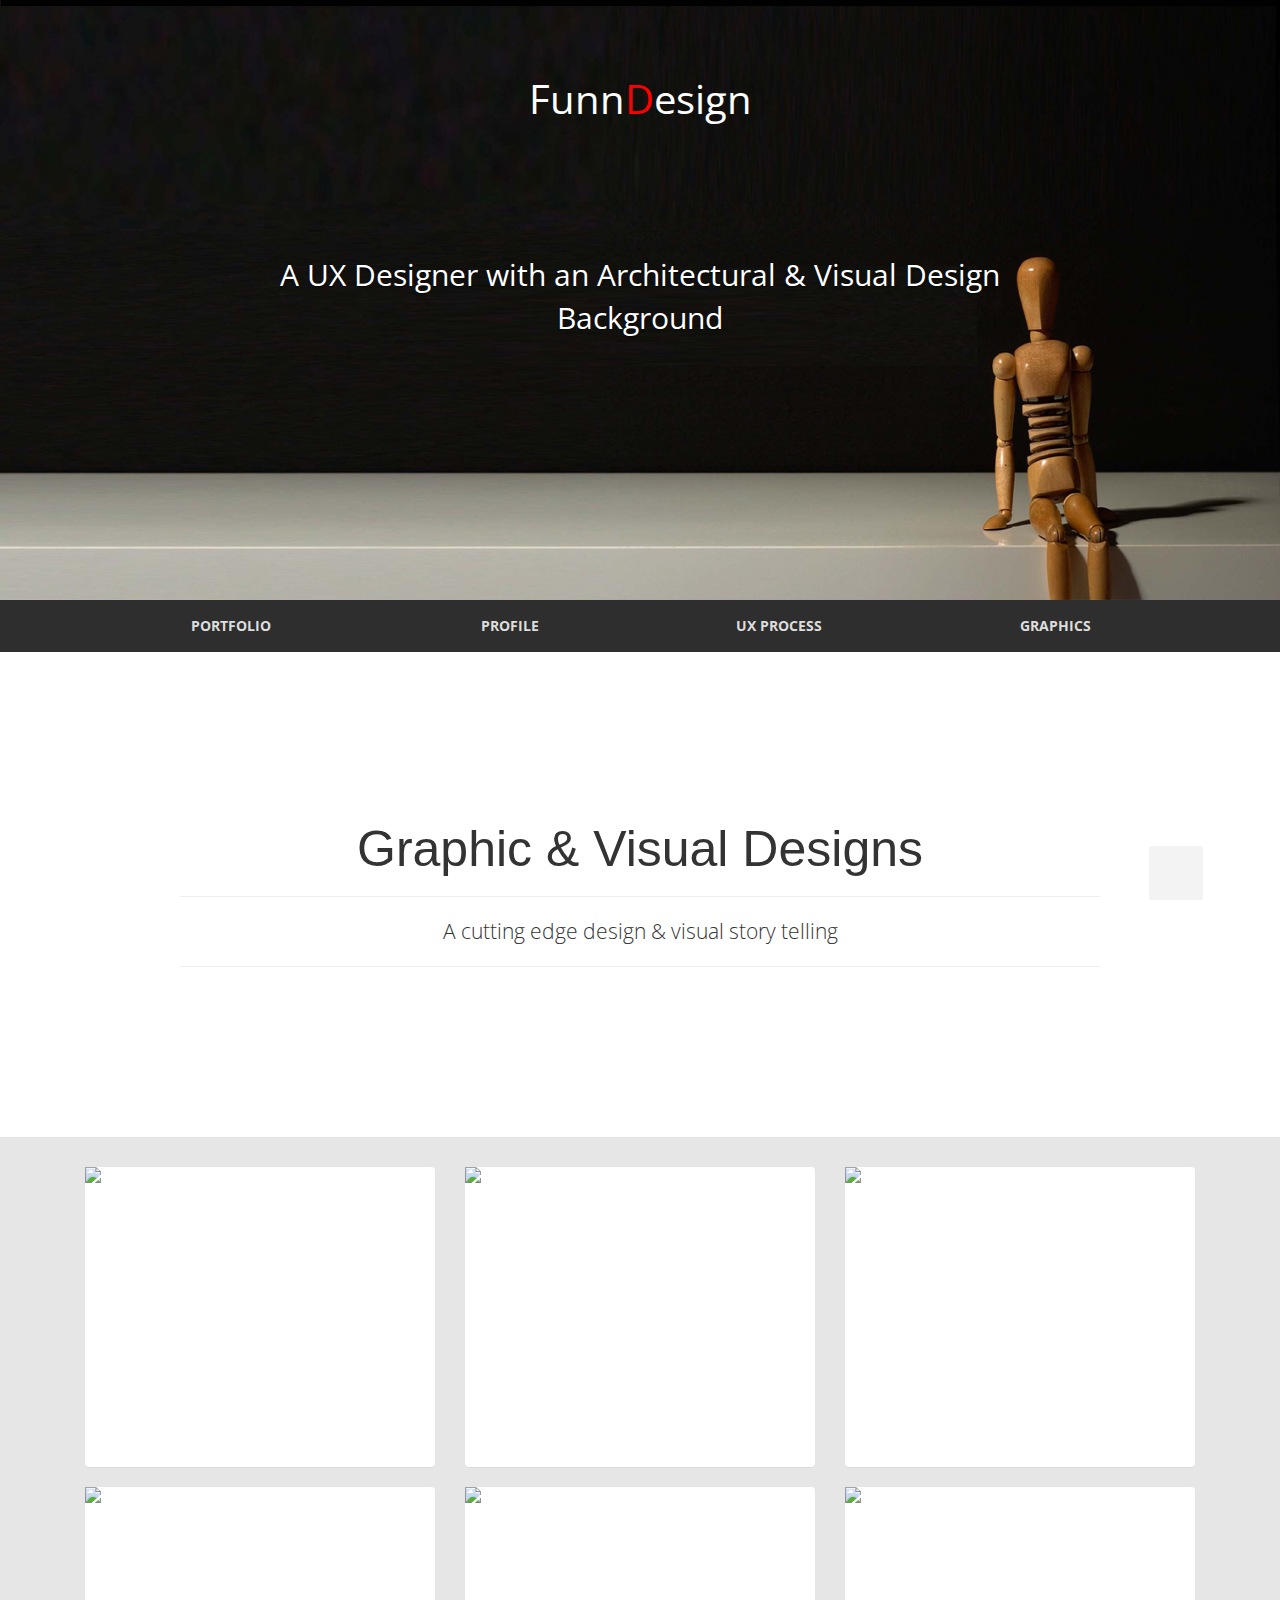
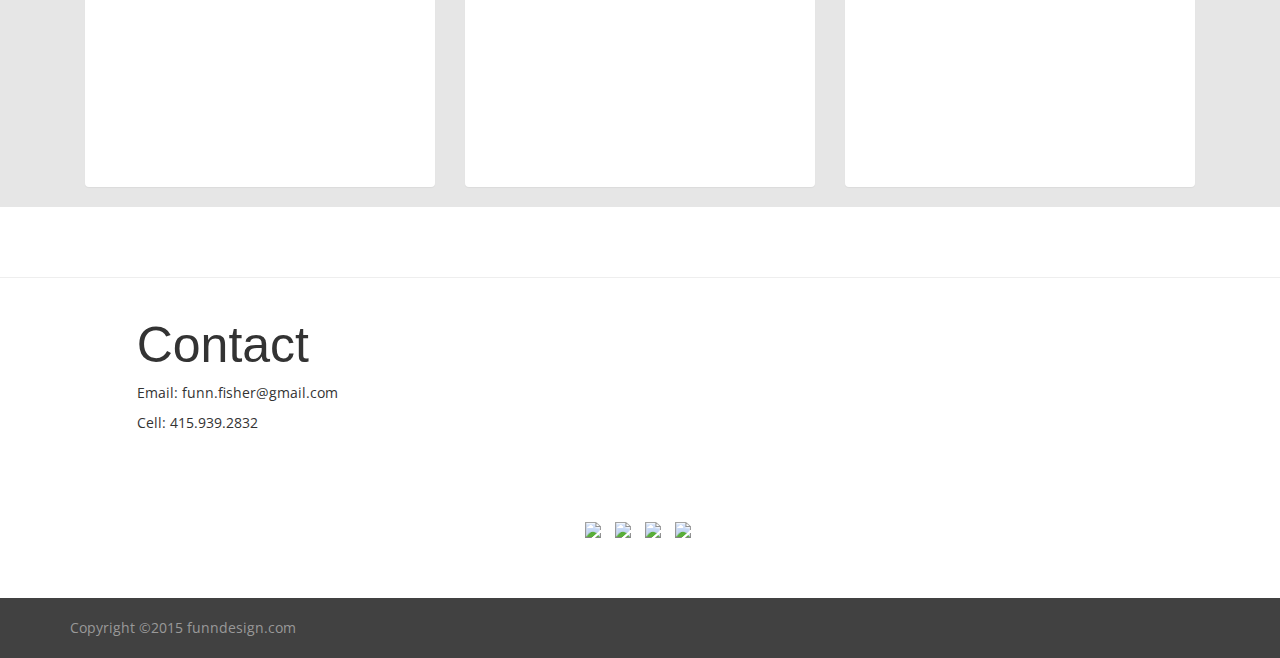
==== graphics.html @ 51618f7b "First commit" ====
<!DOCTYPE html>
<html lang="en">
	<head>
		<meta http-equiv="content-type" content="text/html; charset=UTF-8">
		<meta charset="utf-8">
		<title>Funn Design | Graphics</title>
		<meta name="generator" content="Bootply" />
		<meta name="viewport" content="width=device-width, initial-scale=1, maximum-scale=1">
		<link href="css/bootstrap.min.css" rel="stylesheet">
		<!--[if lt IE 9]>
			<script src="//html5shim.googlecode.com/svn/trunk/html5.js"></script>
		<![endif]-->
		<link href="css/styles.css" rel="stylesheet">
	</head>
	<body>
<!-- Wrap all page content here -->
<div id="wrap">

 
<header class="masthead">

  	<!-- Carousel
    ================================================== -->
    <div id="myCarousel" class="carousel slide">
     
      <div class="carousel-inner">
        <div class="item active">
          <img src="img/cover_graphics.jpg">
          <div class="container">
            <div class="carousel-caption">
              <p>A UX Designer with an Architectural & Visual Design Background</p>
              <p></p>
            </div>
          </div>
        </div>
        
            
      </div><!-- /.carousel-inner -->
      <div class="logo">Funn<span>D</span>esign</div> 
    
    <!-- /.carousel -->
  
</header>
  
  
<!-- Fixed navbar -->
<div class="navbar navbar-custom navbar-inverse navbar-static-top" id="nav">
    <div class="container">
      <div class="navbar-header">
        <button type="button" class="navbar-toggle" data-toggle="collapse" data-target=".navbar-collapse">
          <span class="icon-bar"></span>
          <span class="icon-bar"></span>
          <span class="icon-bar"></span>
        </button>
      </div>
      <div class="collapse navbar-collapse">
        <ul class="nav navbar-nav nav-justified">
    
          <li><a href="#section3">Portfolio</a></li>
          <li class="dropdown">
            <a href="#section2">Profile</b></a>
        
          </li>
          <li><a href="#section4">UX Process</a></li>
          <li><a href="#section5">Graphics</a></li>
        
        </ul>
      </div><!--/.nav-collapse -->
    </div><!--/.container -->
</div><!--/.navbar -->
  
<!-- Begin page content -->
<div class="divider" id="section1"></div>
  
<div class="container">
  <div class="col-sm-10 col-sm-offset-1">
    <div class="page-header text-center">
      <h1>Graphic & Visual Designs</h1>
    </div>
    
    <p class="lead text-center"> 
      A cutting edge design & visual story telling
    </p> 
    
    <hr>
    
    <div class="divider"></div>
    
  </div>
</div>
    
<div class="divider"></div>

<div class="divider" id="section3"></div>
  
<div class="bg-4">
  <div class="container">
  <div class="row">

     <div class="col-sm-4 col-xs-6">
      
        <div class="panel panel-default">

          <div class="panel-thumbnail"><img src="img/graphic_01.jpg" class="img-responsive"></a></div>
          <div class="panel-body">
           
          

          </div>
        </div><!--/panel-->
      </div><!--/col-->
      
      <div class="col-sm-4 col-xs-6">
      
        <div class="panel panel-default">
          <div class="panel-thumbnail"><img src="img/graphic_02.jpg" class="img-responsive"></a></div>
          <div class="panel-body">
            
        
            
          </div>
        </div><!--/panel--> 
      </div><!--/col-->
      
      <div class="col-sm-4 col-xs-6">
      
        <div class="panel panel-default">
          <div class="panel-thumbnail"><a href="#" title="Interiors"><img src="img/graphic_03.jpg" class="img-responsive"></a></div>
          <div class="panel-body">
           
            
          </div>
        </div><!--/panel--> 

      </div><!--/col--> 
      
      <div class="col-sm-4 col-xs-6">
      
        <div class="panel panel-default">
          <div class="panel-thumbnail"><a href="#" title="New Construction"><img src="img/graphic_04.jpg" class="img-responsive"></a></div>
          <div class="panel-body">
           
            
            
          </div>
        </div><!--/panel--> 

      </div><!--/col--> 
      
      <div class="col-sm-4 col-xs-6">
      
        <div class="panel panel-default">
          <div class="panel-thumbnail"><a href="#" title="Site Planning"><img src="img/graphic_05.jpg" class="img-responsive"></a></div>
          <div class="panel-body">
     
          
            
          </div>
        </div><!--/panel--> 

      </div><!--/col--> 
      
      <div class="col-sm-4 col-xs-6">
      
        <div class="panel panel-default">
          <div class="panel-thumbnail"><a href="#" title="Churches"><img src="img/graphic_06.jpg" class="img-responsive"></a></div>
          <div class="panel-body">
            
        
            
          </div>
        </div><!--/panel--> 

      </div><!--/col--> 
      
  </div><!--/row-->
  </div><!--/container-->
</div>






  

  
<div class="divider" id="section5"></div>  

<div class="row">
  
  <hr>
  
  <div class="col-sm-9 col-sm-offset-1">
      
      <div class="row form-group">
        <div class="col-md-12">
        <h1>Contact</h1> 
        <p>Email: funn.fisher@gmail.com
        <p>Cell: 415.939.2832</p>       
        </div>
        
      </div>
     
    
  </div>
  
</div><!--/row-->
  
<div class="container">
  	<div class="col-sm-8 col-sm-offset-2 text-center">

      <ul class="list-inline center-block">
        <li><a href="http://facebook.com/bootply"><img src="/assets/example/soc_fb.png"></a></li>
        <li><a href="http://twitter.com/bootply"><img src="/assets/example/soc_tw.png"></a></li>
        <li><a href="http://google.com/+bootply"><img src="/assets/example/soc_gplus.png"></a></li>
        <li><a href="http://pinterest.com/in1"><img src="/assets/example/soc_pin.png"></a></li>
      </ul>
      
  	</div><!--/col-->
</div><!--/container-->
  
</div><!--/wrap-->

<div id="footer">
  <div class="container">
    <p class="text-muted">Copyright ©2015 funndesign.com</p>
  </div>
</div>

<ul class="nav pull-right scroll-top">
  <li><a href="#" title="Scroll to top"><i class="glyphicon glyphicon-chevron-up"></i></a></li>
</ul>


<div class="modal" id="myModal" role="dialog">
  <div class="modal-dialog">
  <div class="modal-content">
	<div class="modal-header">
		<button class="close" type="button" data-dismiss="modal">×</button>
		<h3 class="modal-title"></h3>
	</div>
	<div class="modal-body">
		<div id="modalCarousel" class="carousel">
 
          <div class="carousel-inner">
           
          </div>
          
          <a class="carousel-control left" href="#modaCarousel" data-slide="prev"><i class="glyphicon glyphicon-chevron-left"></i></a>
          <a class="carousel-control right" href="#modalCarousel" data-slide="next"><i class="glyphicon glyphicon-chevron-right"></i></a>
          
        </div>
	</div>
	<div class="modal-footer">
		<button class="btn btn-default" data-dismiss="modal">Close</button>
	</div>
   </div>
  </div>
</div>


	<!-- script references -->
		<script src="//ajax.googleapis.com/ajax/libs/jquery/2.0.2/jquery.min.js"></script>
		<script src="js/bootstrap.min.js"></script>
		<script src="http://maps.googleapis.com/maps/api/js?sensor=false&extension=.js&output=embed"></script>
		<script src="js/scripts.js"></script>
	</body>
</html>
---- css/styles.css ----
@import url(http://fonts.googleapis.com/css?family=Open+Sans:400,700,600);

html,
body {
  height: 100%;
  /* The html and body elements cannot have any padding or margin. */
  -webkit-font-smoothing: antialiased;
  font-family: 'Open Sans', sans-serif;
}

.row {
  margin-left:0px;
  margin-right:0px;
}

/* Wrapper for page content to push down footer */
#wrap {
  min-height: 100%;
  height: auto !important;
  height: 100%;
  /* Negative indent footer by its height */
  margin: 0 auto -60px;
  /* Pad bottom by footer height */
  padding: 0 0 60px;
}

/* Set the fixed height of the footer here */
#footer {
  height: 60px;
  background-color: #f5f5f5;
  margin-top:50px;
  padding-top:20px;
  padding-bottom:20px;
}


/* Custom page CSS
-------------------------------------------------- */
/* CUSTOMIZE THE NAVBAR
-------------------------------------------------- */

/* Special class on .container surrounding .navbar, used for positioning it into place. */
.navbar-wrapper {
  position: absolute;
  top: 0;
  left: 0;
  right: 0;
  z-index: 10;
}


/* Since positioning the image, we need to help out the caption */
.carousel-caption {
  z-index: 10;
}

/* Declare heights because of positioning of img element */
#myCarousel  .item {
  height: 600px;
  background-color:#bbb;
}
#myCarousel img {
  position: absolute;
  top: 0;
  left: 0;
  min-width: 100%;
  height: 600px;
}


#wrap > .container {
  padding: 60px 15px 0;
}
.container .credit {
  margin: 20px 0;
}

#footer {
  background-color:#414141;
}

#footer a {
  color:#efefef;
}

header {
  background: #333;
  color:#555;
}

header .dropdown-menu {
  top:74px;
  background: #ffcc33;
  border-width:0;
}

h1 {
  font-size:50px;
}

h1 .gray {
  color:gray;
  font-size:50px;
}


.carousel-caption p {
  font-size: 30px;
  bottom: 200px;
  position: relative;
}




.logo {
  font-size:40px;
  position:absolute;
  z-index:1200;
  color:white;
  top:70px;
  text-align:center;
  width:100%;
}

.logo span {
  color: red;
}

#nav {
  width: 100%;
  position:static;
  top:-32px;
}

#nav.affix {
   position: fixed;
   top: 0;
   z-index:10;
   -webkit-transition: all .6s ease-in-out;
}

#footer > .container {
  
}

@media (min-width: 767px) {
  .navbar-nav.nav-justified > li{
      float:none;
  }
}
  
.navbar-nav {
  margin: 1px 1px; 
}  
  
/* customize nav style */
.navbar-custom {
    background-color: #2e2e2e;
	font-weight:700;
    text-transform:uppercase;
    border-width:0;
}
.navbar-custom  .navbar-nav>li>a {
	color: #ddd;
}
.navbar-custom  .dropdown-menu li>a:hover {
	color: #eee;
}
.navbar-custom  .navbar-nav li>a:hover, .navbar-nav li .open, .navbar-custom .navbar-nav .active a  {
	background-color: #000;
}
.navbar-custom .navbar-nav>.dropdown>a .caret {
	border-top-color: #999;
	border-bottom-color: #999;
}

.navbar-collapse.in { /*3.0.2 bug workaround*/
    overflow-y: visible;
}

.navbar-toggle {
	outline:0;
}

.divider {
	height:50px;
}

.panel {
	border-width:0;
}

@media (max-width: 768px) {
	header {
	
	}
}

#map-canvas {
  	width: 100%; 
  	height: 300px;
	margin: 0;
	padding: 15px;
}

.scroll-top {
   position:fixed;
   bottom:0;
   right:6%;
   z-index:100;
   background: #f2f3f2;
   font-size:24px;
   border-top-left-radius:3px;
   border-top-right-radius:3px;
}
.scroll-top a:link,.scroll-top a:visited {
  color:#222;
} 
 

section {
  color: #ffffff;
  min-height: 400px;
  height: auto !important;
  height: 100%;
  padding-top:100px;
}

.bg-1 {
	background: url('http://www.bootply.com/assets/example/bg_suburb.jpg') no-repeat center center fixed; 
    -webkit-background-size: cover;
  	-moz-background-size: cover;
  	-o-background-size: cover;
  	background-size: cover;
}

.bg-2 {
	background: url('http://www.bootply.com/assets/example/bg_suburb.jpg') no-repeat center center fixed; 
    -webkit-background-size: cover;
  	-moz-background-size: cover;
  	-o-background-size: cover;
  	background-size: cover;
}

.bg-3 {
	background: url('../img/footer.jpg') no-repeat center center fixed; 
    -webkit-background-size: cover;
  	-moz-background-size: cover;
  	-o-background-size: cover;
  	background-size: cover;
}

.bg-4 {
	padding-top:30px;
    background-color:#e6e6e6;
}

.panel .img-responsive {
	min-height:270px;
    max-height:270px;
}


.col-sm-12.figure {
  padding: 0px;
}



.container-fluid.backgroundblack {
  background-image: url("img/footer.jpg";
}
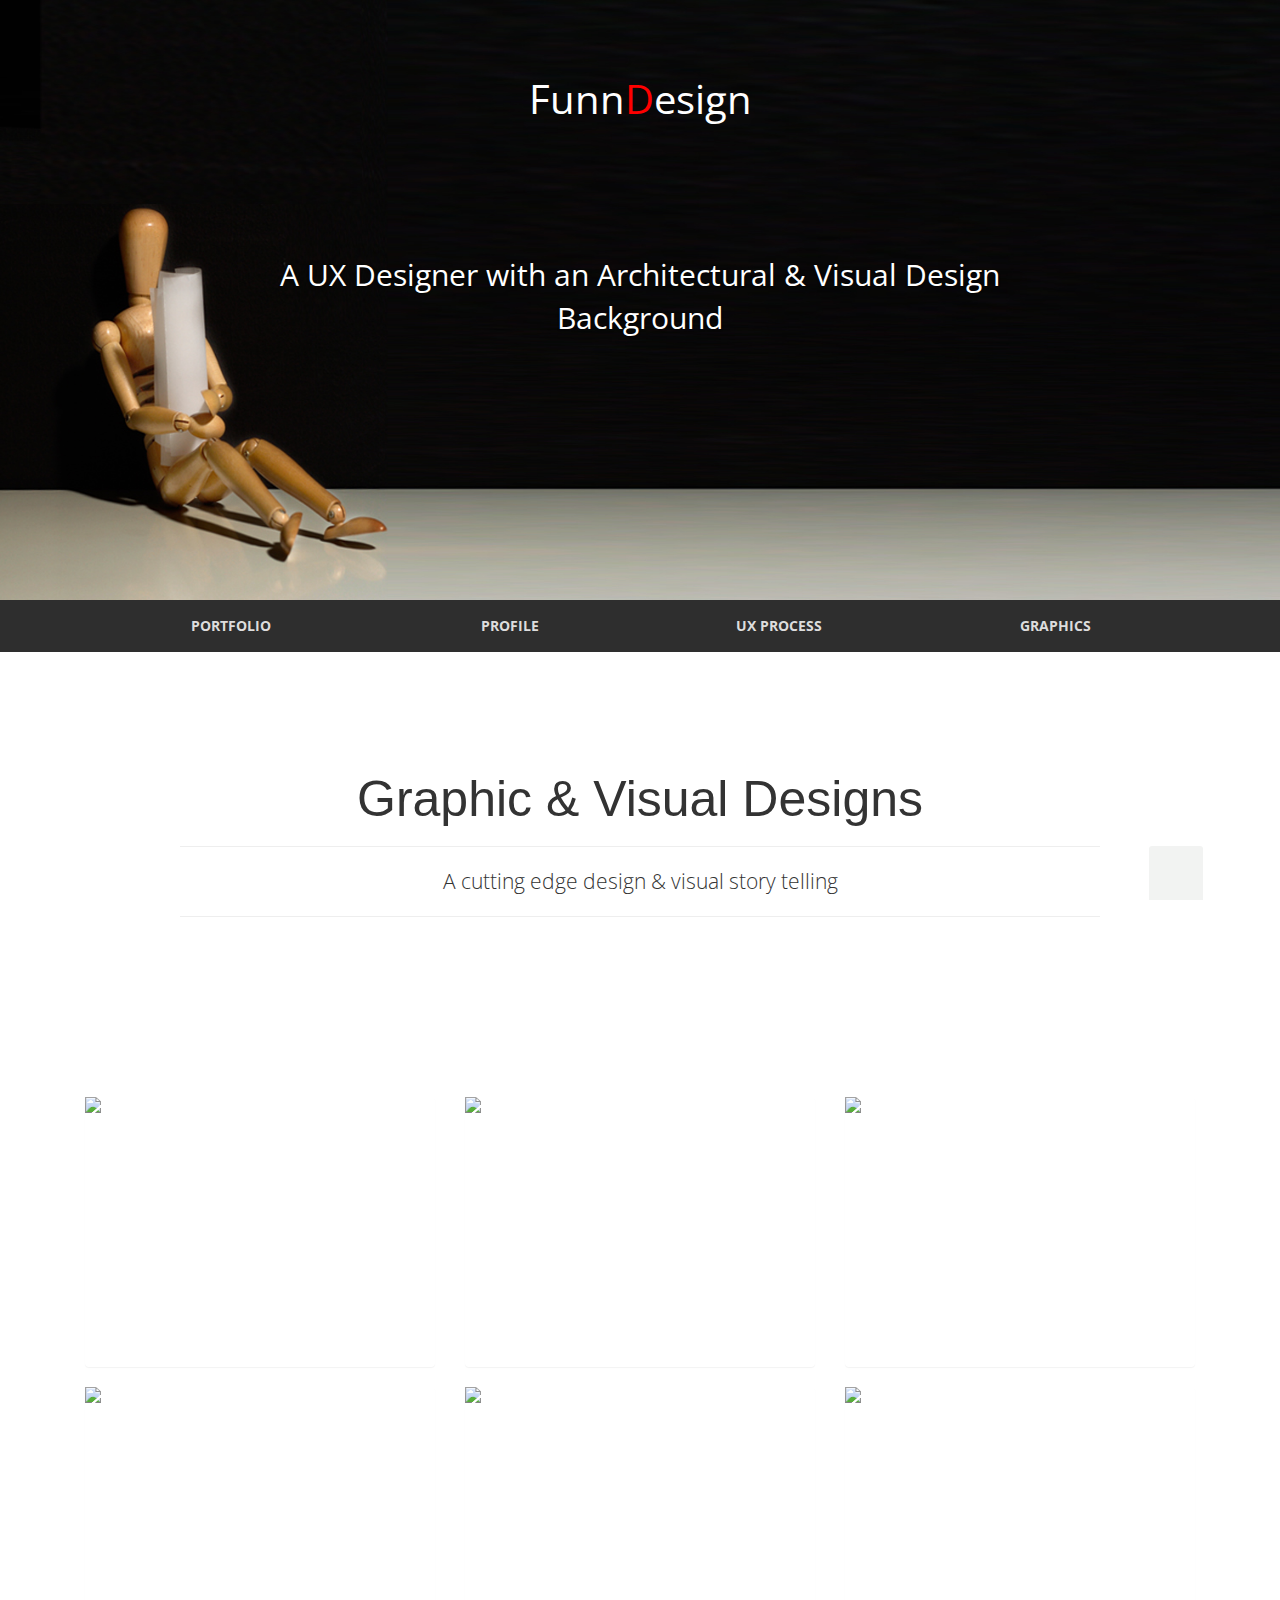
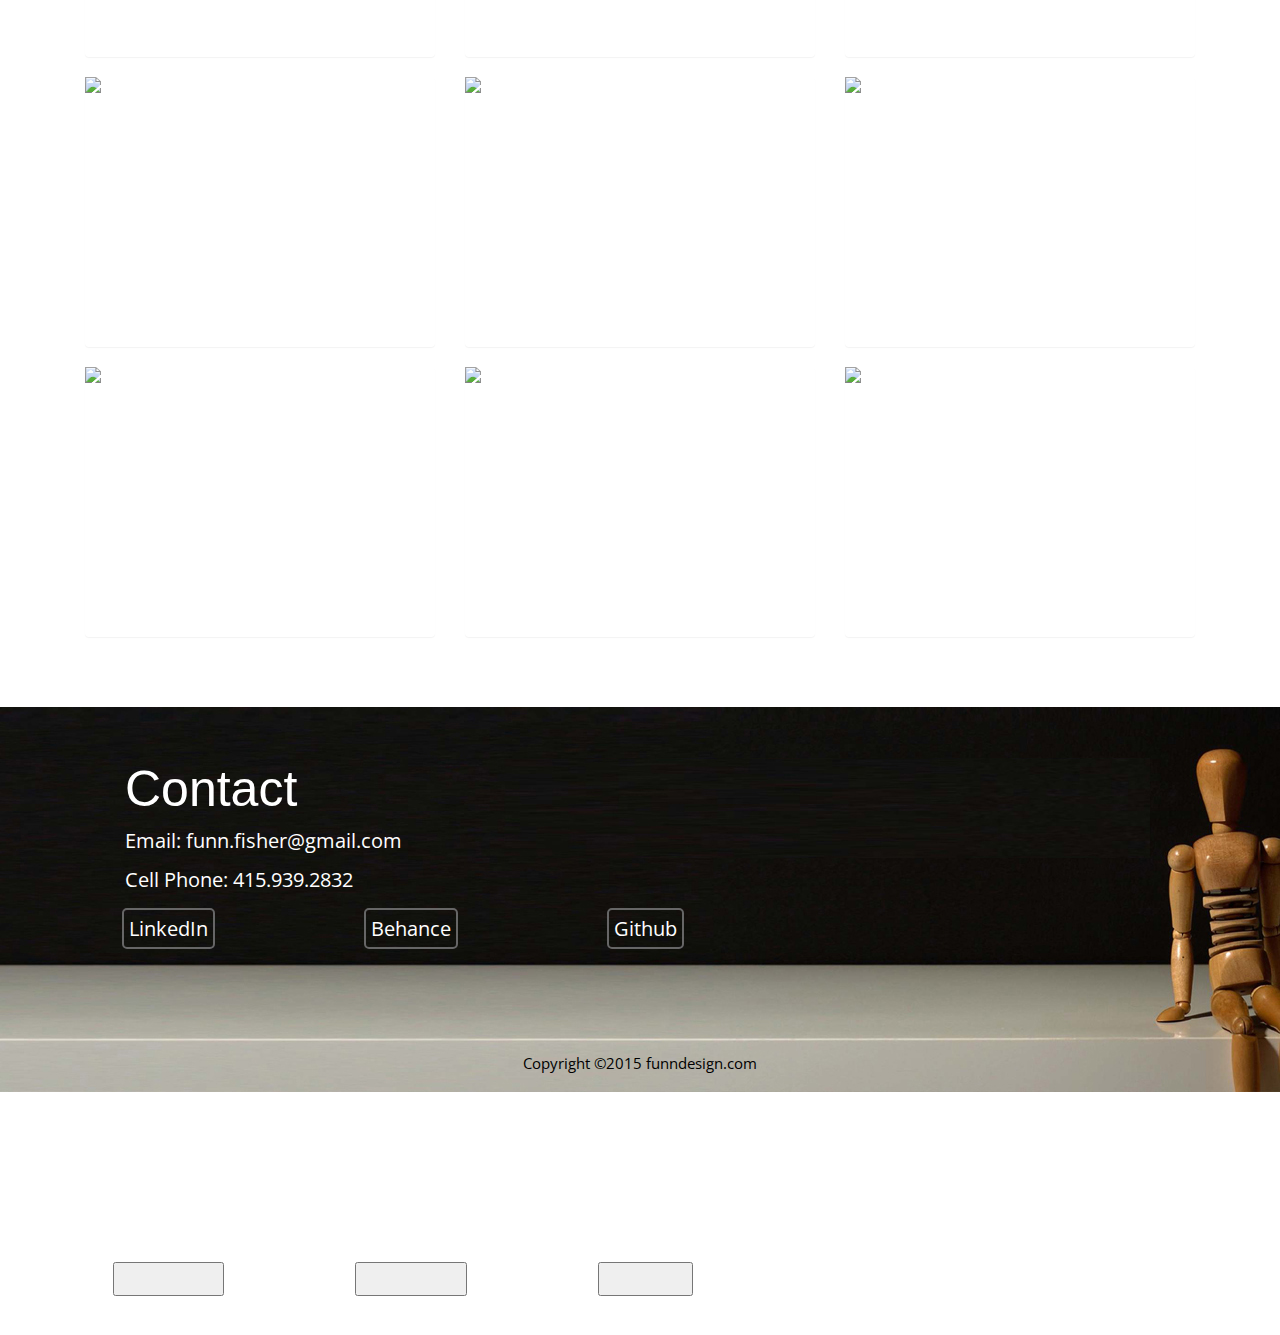
==== commit 4364850e: "Second commit" ====
--- a/graphics.html
+++ b/graphics.html
@@ -25,7 +25,7 @@
      
       <div class="carousel-inner">
         <div class="item active">
-          <img src="img/cover_graphics.jpg">
+          <img src="img/Cover_graphic.jpg">
           <div class="container">
             <div class="carousel-caption">
               <p>A UX Designer with an Architectural & Visual Design Background</p>
@@ -56,12 +56,10 @@
       <div class="collapse navbar-collapse">
         <ul class="nav navbar-nav nav-justified">
     
-          <li><a href="#section3">Portfolio</a></li>
-          <li class="dropdown">
-            <a href="#section2">Profile</b></a>
-        
-          </li>
-          <li><a href="#section4">UX Process</a></li>
+          <li><a href="index.html#section2">Portfolio</a></li>
+          <li><a href="index.html#section3">Profile</a></li>
+          <li><a href="process.html">UX Process</a></li>
+
           <li><a href="#section5">Graphics</a></li>
         
         </ul>
@@ -70,7 +68,7 @@
 </div><!--/.navbar -->
   
 <!-- Begin page content -->
-<div class="divider" id="section1"></div>
+
   
 <div class="container">
   <div class="col-sm-10 col-sm-offset-1">
@@ -91,9 +89,9 @@
     
 <div class="divider"></div>
 
-<div class="divider" id="section3"></div>
-  
-<div class="bg-4">
+
+  
+
   <div class="container">
   <div class="row">
 
@@ -101,132 +99,169 @@
       
         <div class="panel panel-default">
 
-          <div class="panel-thumbnail"><img src="img/graphic_01.jpg" class="img-responsive"></a></div>
-          <div class="panel-body">
-           
-          
-
-          </div>
+          <div class="panel-thumbnail"><img src="img/graphic_18.jpg" class="img-responsive"></a></div>
+         
         </div><!--/panel-->
       </div><!--/col-->
       
       <div class="col-sm-4 col-xs-6">
       
         <div class="panel panel-default">
-          <div class="panel-thumbnail"><img src="img/graphic_02.jpg" class="img-responsive"></a></div>
-          <div class="panel-body">
-            
+          <div class="panel-thumbnail"><img src="img/graphic_13.jpg" class="img-responsive"></a></div>
+          
+        </div><!--/panel--> 
+      </div><!--/col-->
+      
+      <div class="col-sm-4 col-xs-6">
+      
+        <div class="panel panel-default">
+          <div class="panel-thumbnail"><a href="#" title="Interiors"><img src="img/graphic_08.jpg" class="img-responsive"></a></div>
+          
+        </div><!--/panel--> 
+
+      </div><!--/col--> 
+      
+      <div class="col-sm-4 col-xs-6">
+      
+        <div class="panel panel-default">
+          <div class="panel-thumbnail"><a href="#" title="New Construction"><img src="img/graphic_11.jpg" class="img-responsive"></a></div>
+          
+        </div><!--/panel--> 
+
+      </div><!--/col--> 
+      
+      <div class="col-sm-4 col-xs-6">
+      
+        <div class="panel panel-default">
+          <div class="panel-thumbnail"><a href="#" title="Site Planning"><img src="img/graphic_05.jpg" class="img-responsive"></a></div>
+         
+        </div><!--/panel--> 
+
+      </div><!--/col--> 
+      
+      <div class="col-sm-4 col-xs-6">
+      
+        <div class="panel panel-default">
+          <div class="panel-thumbnail"><a href="#" title="Churches"><img src="img/graphic_06.jpg" class="img-responsive"></a></div>
+         
+        </div><!--/panel--> 
+
+      </div><!--/col--> 
+
+
+<div class="col-sm-4 col-xs-6">
+      
+        <div class="panel panel-default">
+          <div class="panel-thumbnail"><a href="#" title="New Construction"><img src="img/graphic_14.jpg" class="img-responsive"></a></div>
         
-            
-          </div>
-        </div><!--/panel--> 
-      </div><!--/col-->
-      
-      <div class="col-sm-4 col-xs-6">
-      
-        <div class="panel panel-default">
-          <div class="panel-thumbnail"><a href="#" title="Interiors"><img src="img/graphic_03.jpg" class="img-responsive"></a></div>
-          <div class="panel-body">
-           
-            
-          </div>
-        </div><!--/panel--> 
-
-      </div><!--/col--> 
-      
-      <div class="col-sm-4 col-xs-6">
+        </div><!--/panel--> 
+
+      </div><!--/col--> 
+
+
+<div class="col-sm-4 col-xs-6">
+      
+        <div class="panel panel-default">
+          <div class="panel-thumbnail"><a href="#" title="New Construction"><img src="img/graphic_17.jpg" class="img-responsive"></a></div>
+        
+        </div><!--/panel--> 
+
+      </div><!--/col--> 
+
+
+<div class="col-sm-4 col-xs-6">
+      
+        <div class="panel panel-default">
+          <div class="panel-thumbnail"><a href="#" title="New Construction"><img src="img/graphic_10.jpg" class="img-responsive"></a></div>
+          
+        </div><!--/panel--> 
+
+      </div><!--/col--> 
+      
+<div class="col-sm-4 col-xs-6">
+      
+        <div class="panel panel-default">
+          <div class="panel-thumbnail"><a href="#" title="New Construction"><img src="img/graphic_07.jpg" class="img-responsive"></a></div>
+          
+        </div><!--/panel--> 
+
+      </div><!--/col-->
+
+<div class="col-sm-4 col-xs-6">
+      
+        <div class="panel panel-default">
+          <div class="panel-thumbnail"><a href="#" title="New Construction"><img src="img/graphic_19.jpg" class="img-responsive"></a></div>
+          
+        </div><!--/panel--> 
+
+      </div><!--/col-->
+
+<div class="col-sm-4 col-xs-6">
       
         <div class="panel panel-default">
           <div class="panel-thumbnail"><a href="#" title="New Construction"><img src="img/graphic_04.jpg" class="img-responsive"></a></div>
-          <div class="panel-body">
-           
-            
-            
-          </div>
-        </div><!--/panel--> 
-
-      </div><!--/col--> 
-      
-      <div class="col-sm-4 col-xs-6">
-      
-        <div class="panel panel-default">
-          <div class="panel-thumbnail"><a href="#" title="Site Planning"><img src="img/graphic_05.jpg" class="img-responsive"></a></div>
-          <div class="panel-body">
-     
-          
-            
-          </div>
-        </div><!--/panel--> 
-
-      </div><!--/col--> 
-      
-      <div class="col-sm-4 col-xs-6">
-      
-        <div class="panel panel-default">
-          <div class="panel-thumbnail"><a href="#" title="Churches"><img src="img/graphic_06.jpg" class="img-responsive"></a></div>
-          <div class="panel-body">
-            
-        
-            
-          </div>
-        </div><!--/panel--> 
-
-      </div><!--/col--> 
-      
+          
+        </div><!--/panel--> 
+
+      </div><!--/col-->
+
+
   </div><!--/row-->
   </div><!--/container-->
-</div>
-
-
-
-
-
-
-  
-
-  
-<div class="divider" id="section5"></div>  
-
-<div class="row">
-  
-  <hr>
-  
-  <div class="col-sm-9 col-sm-offset-1">
-      
-      <div class="row form-group">
-        <div class="col-md-12">
-        <h1>Contact</h1> 
-        <p>Email: funn.fisher@gmail.com
-        <p>Cell: 415.939.2832</p>       
-        </div>
-        
-      </div>
+  </div>
+
+<div class="divider" id="section1"></div>
+
+
+
+<div class="container-fluid">
+  <div class="row">
+        <img src="img/footer.jpg">
+        <div class="footer-caption">
+          <h1>Contact</h1> 
+          <p> Email: funn.fisher@gmail.com</p>
+          <p>Cell Phone: 415.939.2832</p>
+        </div>
+
+        <div class="btn">
+          <button><a href="https://www.linkedin.com/profile/view?id=62258545&trk=nav_responsive_tab_profile" target="new page">LinkedIn</a></button> 
+        </div>
+        <div class="btn">
+          <button><a href="https://www.behance.net/funnfisher" target="new page">Behance</a></button>
+        </div>
+        <div class="btn">
+          <button><a href="https://github.com/Funnfisher" target="new page">Github</a></button>
+        </div>
+
+        <div id="copyright">
+          <div class="container">
+          <p>Copyright ©2015 funndesign.com</p>
+          </div>
+        </div>
+
+
+
+        </div>
+  </div>
+
+
+
+
      
     
   </div>
   
 </div><!--/row-->
   
-<div class="container">
-  	<div class="col-sm-8 col-sm-offset-2 text-center">
-
-      <ul class="list-inline center-block">
-        <li><a href="http://facebook.com/bootply"><img src="/assets/example/soc_fb.png"></a></li>
-        <li><a href="http://twitter.com/bootply"><img src="/assets/example/soc_tw.png"></a></li>
-        <li><a href="http://google.com/+bootply"><img src="/assets/example/soc_gplus.png"></a></li>
-        <li><a href="http://pinterest.com/in1"><img src="/assets/example/soc_pin.png"></a></li>
-      </ul>
-      
-  	</div><!--/col-->
-</div><!--/container-->
+
   
 </div><!--/wrap-->
 
-<div id="footer">
-  <div class="container">
-    <p class="text-muted">Copyright ©2015 funndesign.com</p>
-  </div>
-</div>
+
+
+
+
+
 
 <ul class="nav pull-right scroll-top">
   <li><a href="#" title="Scroll to top"><i class="glyphicon glyphicon-chevron-up"></i></a></li>
--- a/css/styles.css
+++ b/css/styles.css
@@ -79,9 +79,7 @@
   background-color:#414141;
 }
 
-#footer a {
-  color:#efefef;
-}
+
 
 header {
   background: #333;
@@ -97,6 +95,14 @@
 h1 {
   font-size:50px;
 }
+
+.bg-4 h1 {
+  font-size:50px;
+  margin-top: 0px;
+  margin-bottom: 20px;
+}
+
+
 
 h1 .gray {
   color:gray;
@@ -252,9 +258,20 @@
 }
 
 .bg-4 {
-	padding-top:30px;
     background-color:#e6e6e6;
-}
+    padding-top: 30px;
+    padding-bottom: 50px;
+}
+
+.bg-5 {
+    background-color:white;
+    padding-top: 30px;
+    padding-bottom: 50px;
+}
+
+
+
+
 
 .panel .img-responsive {
 	min-height:270px;
@@ -262,12 +279,62 @@
 }
 
 
-.col-sm-12.figure {
-  padding: 0px;
-}
-
-
-
-.container-fluid.backgroundblack {
-  background-image: url("img/footer.jpg";
-}
+.footer-caption h1 {
+  color: white;
+  bottom: 350px;
+  position: relative;
+  margin-left: 125px;
+}
+
+.footer-caption p {
+  font-size: 20px;
+  bottom: 350px;
+  position: relative;
+  color: white;
+  margin-left: 125px;
+
+}
+
+#copyright p {
+  font-size: 15px;
+  color: black;
+  position: relative;
+  text-align: center;
+  bottom: 250px;
+}
+
+.btn a {
+  margin: 1px;
+  bottom: 350px;
+  position: relative;
+  background-color: transparent;
+  padding:5px;
+  border: 2px solid #666;
+  border-radius: 5px;
+  text-decoration:none;
+  width: 100px;
+  font-size: 20px;
+  color: white;
+}
+
+.row .btn {
+  margin-left: 100px;
+  margin-right: 1px;
+}
+
+
+ h3 {
+  color: #CA4C4D;
+  margin-top: 0;
+  font-size: 30px;
+}
+
+.col-sm-6 p {
+  margin-top: 40px;
+  font-size: 20px;
+}
+
+
+
+
+
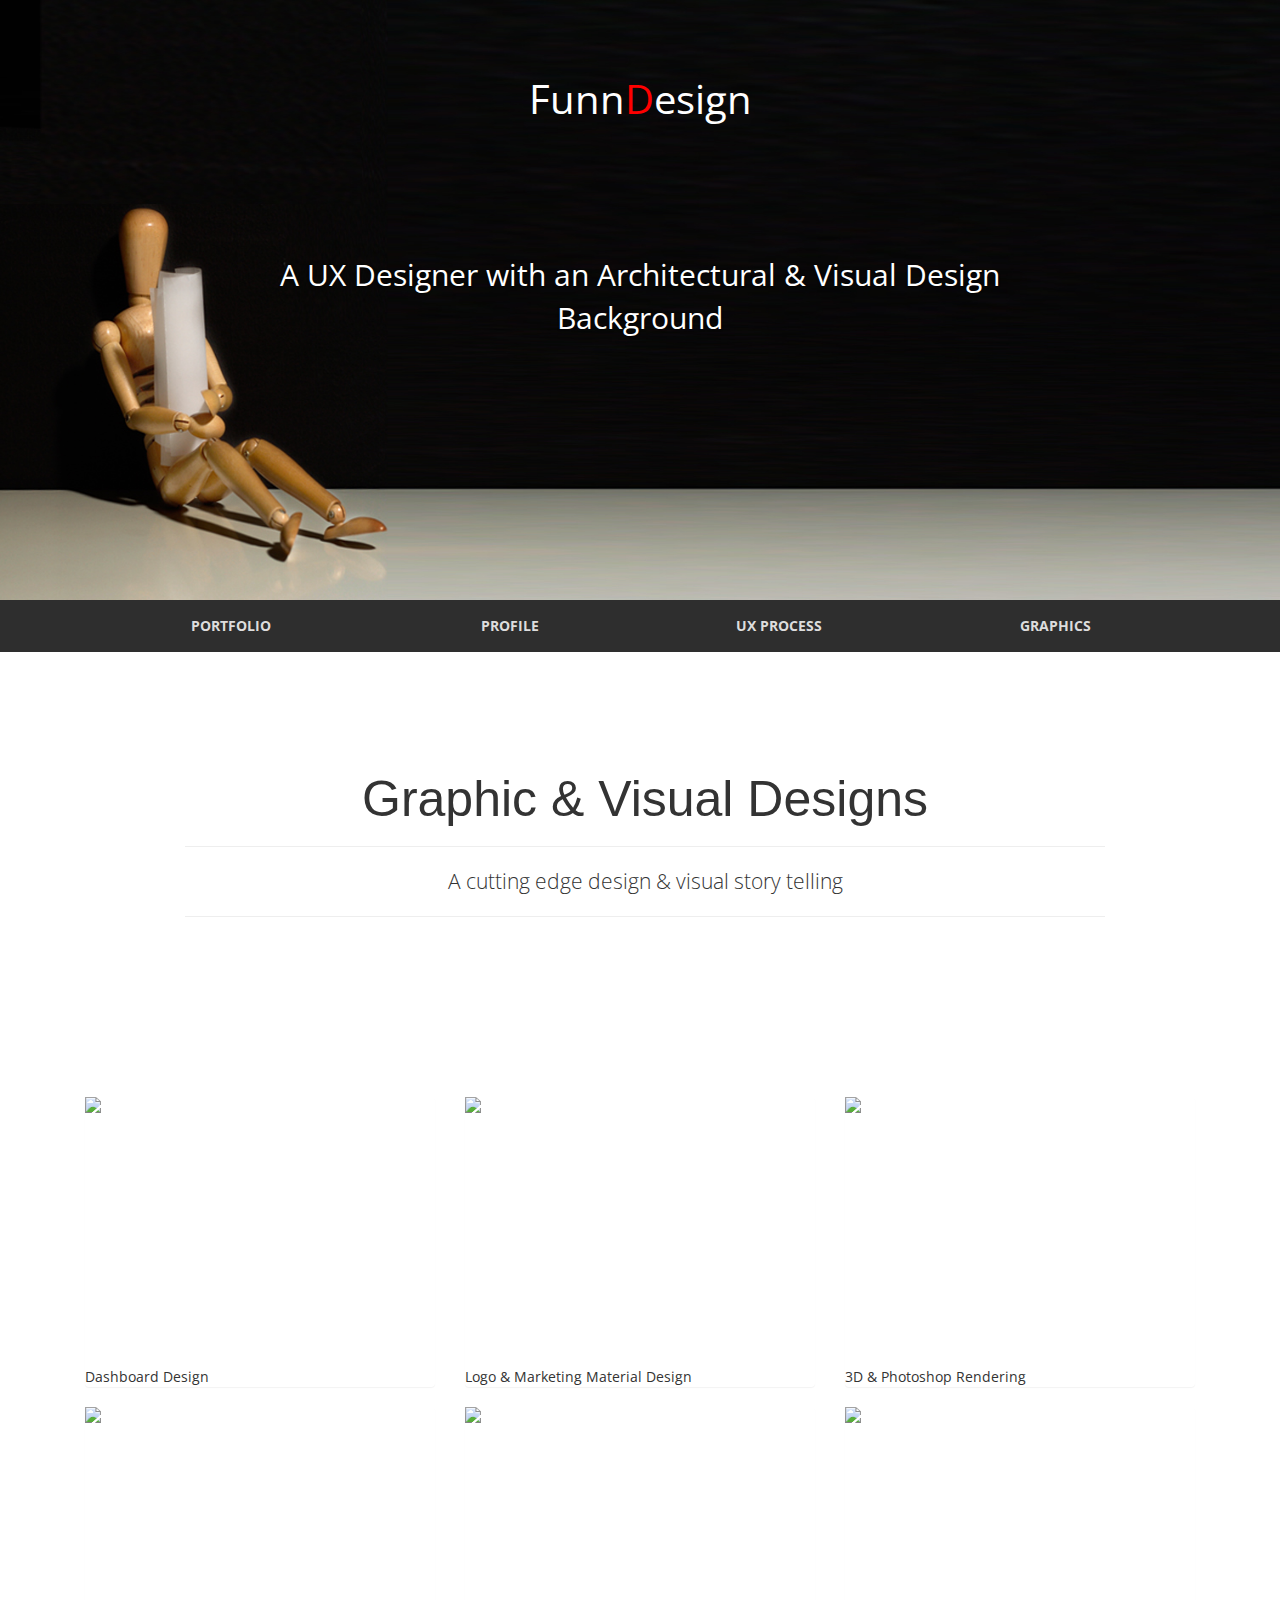
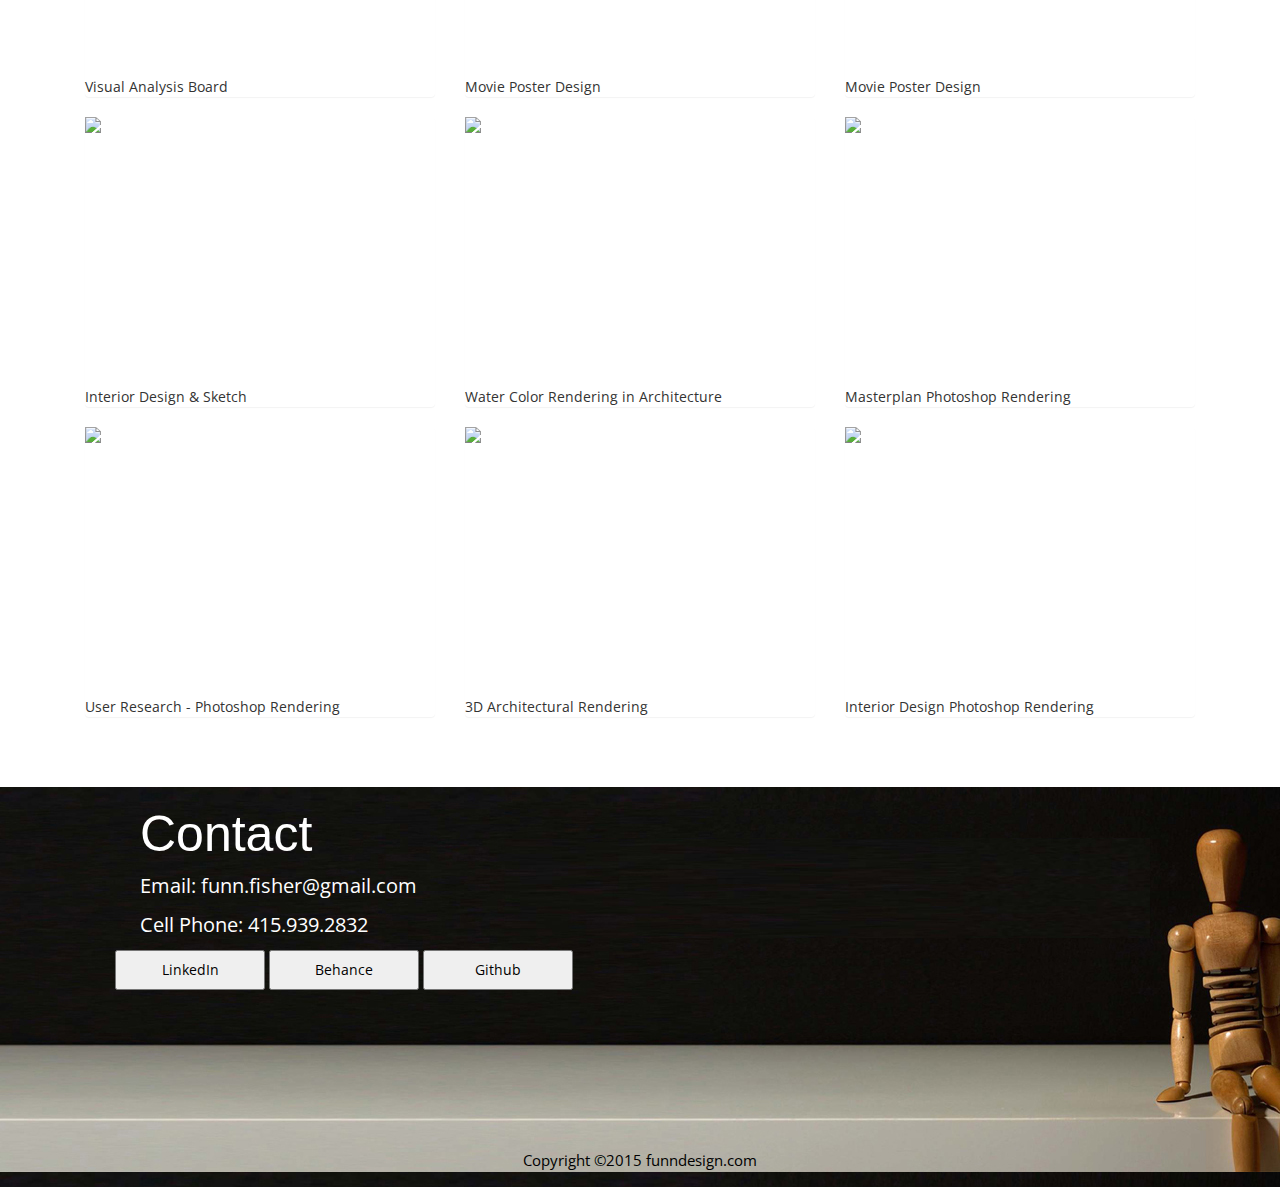
==== commit 25f76517: "Third commit" ====
--- a/graphics.html
+++ b/graphics.html
@@ -100,6 +100,7 @@
         <div class="panel panel-default">
 
           <div class="panel-thumbnail"><img src="img/graphic_18.jpg" class="img-responsive"></a></div>
+          <p>Dashboard Design</p>
          
         </div><!--/panel-->
       </div><!--/col-->
@@ -108,14 +109,16 @@
       
         <div class="panel panel-default">
           <div class="panel-thumbnail"><img src="img/graphic_13.jpg" class="img-responsive"></a></div>
-          
-        </div><!--/panel--> 
-      </div><!--/col-->
-      
-      <div class="col-sm-4 col-xs-6">
-      
-        <div class="panel panel-default">
-          <div class="panel-thumbnail"><a href="#" title="Interiors"><img src="img/graphic_08.jpg" class="img-responsive"></a></div>
+          <p>Logo & Marketing Material Design</p>
+          
+        </div><!--/panel--> 
+      </div><!--/col-->
+      
+      <div class="col-sm-4 col-xs-6">
+      
+        <div class="panel panel-default">
+          <div class="panel-thumbnail"><img src="img/graphic_08.jpg" class="img-responsive"></a></div>
+          <p>3D & Photoshop Rendering</p>
           
         </div><!--/panel--> 
 
@@ -125,6 +128,7 @@
       
         <div class="panel panel-default">
           <div class="panel-thumbnail"><a href="#" title="New Construction"><img src="img/graphic_11.jpg" class="img-responsive"></a></div>
+          <p>Visual Analysis Board</p>
           
         </div><!--/panel--> 
 
@@ -134,6 +138,7 @@
       
         <div class="panel panel-default">
           <div class="panel-thumbnail"><a href="#" title="Site Planning"><img src="img/graphic_05.jpg" class="img-responsive"></a></div>
+          <p>Movie Poster Design</p>
          
         </div><!--/panel--> 
 
@@ -143,6 +148,7 @@
       
         <div class="panel panel-default">
           <div class="panel-thumbnail"><a href="#" title="Churches"><img src="img/graphic_06.jpg" class="img-responsive"></a></div>
+          <p>Movie Poster Design</p>
          
         </div><!--/panel--> 
 
@@ -153,6 +159,7 @@
       
         <div class="panel panel-default">
           <div class="panel-thumbnail"><a href="#" title="New Construction"><img src="img/graphic_14.jpg" class="img-responsive"></a></div>
+          <p>Interior Design & Sketch</p>
         
         </div><!--/panel--> 
 
@@ -163,6 +170,7 @@
       
         <div class="panel panel-default">
           <div class="panel-thumbnail"><a href="#" title="New Construction"><img src="img/graphic_17.jpg" class="img-responsive"></a></div>
+          <p>Water Color Rendering in Architecture</p>
         
         </div><!--/panel--> 
 
@@ -173,6 +181,7 @@
       
         <div class="panel panel-default">
           <div class="panel-thumbnail"><a href="#" title="New Construction"><img src="img/graphic_10.jpg" class="img-responsive"></a></div>
+          <p>Masterplan Photoshop Rendering</p>
           
         </div><!--/panel--> 
 
@@ -182,6 +191,7 @@
       
         <div class="panel panel-default">
           <div class="panel-thumbnail"><a href="#" title="New Construction"><img src="img/graphic_07.jpg" class="img-responsive"></a></div>
+          <p>User Research - Photoshop Rendering</p>
           
         </div><!--/panel--> 
 
@@ -191,6 +201,7 @@
       
         <div class="panel panel-default">
           <div class="panel-thumbnail"><a href="#" title="New Construction"><img src="img/graphic_19.jpg" class="img-responsive"></a></div>
+          <p>3D Architectural Rendering</p>
           
         </div><!--/panel--> 
 
@@ -200,6 +211,7 @@
       
         <div class="panel panel-default">
           <div class="panel-thumbnail"><a href="#" title="New Construction"><img src="img/graphic_04.jpg" class="img-responsive"></a></div>
+          <p>Interior Design Photoshop Rendering</p>
           
         </div><!--/panel--> 
 
@@ -210,95 +222,66 @@
   </div><!--/container-->
   </div>
 
-<div class="divider" id="section1"></div>
-
-
+
+<div class="divider"></div>
+  
 
 <div class="container-fluid">
   <div class="row">
-        <img src="img/footer.jpg">
+  <div class="col-xs-12">
+  
         <div class="footer-caption">
           <h1>Contact</h1> 
           <p> Email: funn.fisher@gmail.com</p>
           <p>Cell Phone: 415.939.2832</p>
         </div>
-
-        <div class="btn">
-          <button><a href="https://www.linkedin.com/profile/view?id=62258545&trk=nav_responsive_tab_profile" target="new page">LinkedIn</a></button> 
+  </div>
+  </div>
+
+<div class="row">
+<div class="col-sm-10" id="findme">
+        <a href="https://www.linkedin.com/profile/view?id=62258545&trk=nav_responsive_tab_profile" target="new page">
+          <button>LinkedIn</button> 
+        </a>
+        
+        <a href="https://www.behance.net/funnfisher" target="new page">
+          <button>Behance</button>
+        </a>
+       
+        <a href="https://github.com/Funnfisher" target="new page">
+          <button>Github</button>
+        </a>
+
         </div>
-        <div class="btn">
-          <button><a href="https://www.behance.net/funnfisher" target="new page">Behance</a></button>
-        </div>
-        <div class="btn">
-          <button><a href="https://github.com/Funnfisher" target="new page">Github</a></button>
-        </div>
-
+</div>
+
+<div class="row" id="moreheadroom">
         <div id="copyright">
-          <div class="container">
           <p>Copyright ©2015 funndesign.com</p>
           </div>
-        </div>
-
-
-
-        </div>
-  </div>
+</div>
+
+
+</div><!--/wrap-->
+
+
+
+  <!-- script references -->
+    <script src="//ajax.googleapis.com/ajax/libs/jquery/2.0.2/jquery.min.js"></script>
+    <script src="js/bootstrap.min.js"></script>
+    <script src="http://maps.googleapis.com/maps/api/js?sensor=false&extension=.js&output=embed"></script>
+    <script src="js/scripts.js"></script>
+  </body>
+</html>
 
 
 
 
      
-    
-  </div>
-  
-</div><!--/row-->
-  
-
-  
-</div><!--/wrap-->
-
-
-
-
-
-
-
-<ul class="nav pull-right scroll-top">
-  <li><a href="#" title="Scroll to top"><i class="glyphicon glyphicon-chevron-up"></i></a></li>
-</ul>
-
-
-<div class="modal" id="myModal" role="dialog">
-  <div class="modal-dialog">
-  <div class="modal-content">
-	<div class="modal-header">
-		<button class="close" type="button" data-dismiss="modal">×</button>
-		<h3 class="modal-title"></h3>
-	</div>
-	<div class="modal-body">
-		<div id="modalCarousel" class="carousel">
- 
-          <div class="carousel-inner">
-           
-          </div>
-          
-          <a class="carousel-control left" href="#modaCarousel" data-slide="prev"><i class="glyphicon glyphicon-chevron-left"></i></a>
-          <a class="carousel-control right" href="#modalCarousel" data-slide="next"><i class="glyphicon glyphicon-chevron-right"></i></a>
-          
-        </div>
-	</div>
-	<div class="modal-footer">
-		<button class="btn btn-default" data-dismiss="modal">Close</button>
-	</div>
-   </div>
-  </div>
-</div>
-
-
-	<!-- script references -->
-		<script src="//ajax.googleapis.com/ajax/libs/jquery/2.0.2/jquery.min.js"></script>
-		<script src="js/bootstrap.min.js"></script>
-		<script src="http://maps.googleapis.com/maps/api/js?sensor=false&extension=.js&output=embed"></script>
-		<script src="js/scripts.js"></script>
-	</body>
-</html>+
+
+
+
+
+
+
--- a/css/styles.css
+++ b/css/styles.css
@@ -270,9 +270,6 @@
 }
 
 
-
-
-
 .panel .img-responsive {
 	min-height:270px;
     max-height:270px;
@@ -281,31 +278,39 @@
 
 .footer-caption h1 {
   color: white;
-  bottom: 350px;
+  bottom: 0px;
   position: relative;
   margin-left: 125px;
 }
 
 .footer-caption p {
   font-size: 20px;
-  bottom: 350px;
+  bottom: 0px;
   position: relative;
   color: white;
   margin-left: 125px;
 
 }
 
+#findme button {
+  width:150px;
+  height:40px;
+}
+
+#moreheadroom {
+  margin-top:160px;
+}
+
 #copyright p {
   font-size: 15px;
   color: black;
-  position: relative;
   text-align: center;
-  bottom: 250px;
+
 }
 
 .btn a {
   margin: 1px;
-  bottom: 350px;
+  bottom: 50px;
   position: relative;
   background-color: transparent;
   padding:5px;
@@ -320,6 +325,7 @@
 .row .btn {
   margin-left: 100px;
   margin-right: 1px;
+  bottom: 50;
 }
 
 
@@ -331,10 +337,23 @@
 
 .col-sm-6 p {
   margin-top: 40px;
+  padding-left: 100px;
   font-size: 20px;
 }
 
-
-
-
-
+.col-sm-12 {
+  margin-top: 40px;
+  font-size: 20px;
+  bottom: 5px;
+}
+
+.container-fluid {
+  background-image: url("../img/footer.jpg");
+  height: 400px;
+}
+
+.col-sm-10 {
+  margin-left: 100px;
+}
+
+
